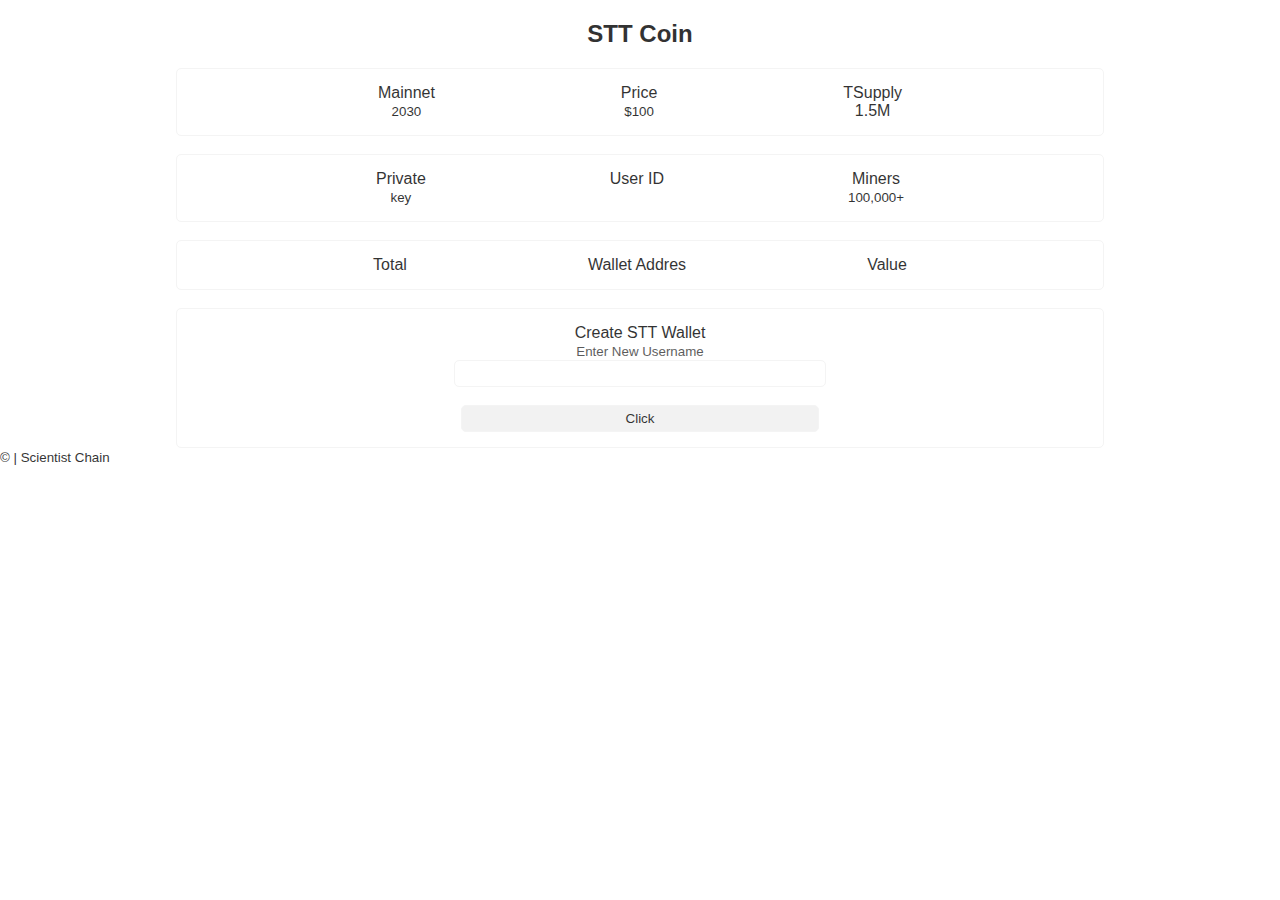
==== index.html @ 243927bb "Add files via upload" ====
<!DOCTYPE html>
<html lang="en">
<head>
    <meta charset="UTF-8">
    <meta http-equiv="X-UA-Compatible" content="IE=edge">
    <meta name="viewport" content="width=device-width, initial-scale=1.0">
    <link rel="stylesheet" href="https://cdnjs.cloudflare.com/ajax/libs/font-awesome/4.7.0/css/font-awesome.min.css">
    <link rel="icon" type="image/x-icon" href="logo.png">
    <title>STT | Mining</title>
    <style>
        body{margin:0;
            padding:0;
            background: #fff;
            font-family: 'Segoe UI', Arial;
            opacity: .8;}
        h2{text-align: center;
        }
        .block{width:70%;
               margin: auto;
               display:flex;
               justify-content: space-evenly;
               border: 1px solid #f2f2f2; 
               border-radius: 5px;
               padding:15px;
               text-align: center;
               }
        .prvDiv{width:40%;
               padding: 15px;
               border: 1px solid #f2f2f2; 
               border-radius: 5px;
               text-align: center;
               position: fixed;
               top: 40%;
               left: 30%;
               background: #fff;
               display:none;
        }
        #total{background: #f2f2f2;}
        input, button{display:block;
            width: 40%; 
            padding: 5px 6px 5px 6px;
             margin: auto;
             outline:none;
             border: 1px solid #f2f2f2; 
             border-radius: 5px;}
             input:hover, button:hover{padding: 5px 6px 5px 6px;
             border: 2px solid rgb(197, 164, 164);}
             input:hover{background: #fff;}
        button{color: inherit;}
        #formR{text-align: center;
            display:none;
            width:70%; 
            padding: 15px;
             margin: auto; 
             border: 1px solid #f2f2f2; 
             border-radius: 5px;
             }
        #private{display:block;
                background: rgb(197, 164, 164);
                color: #fff;
                }
        #logo-rot{
		width: 50px;
                  height:50px;
                  animation: roted 1s infinite;
                  /* animation-direction: alternate; */
                  transform: rotate(40deg);
        }
        @keyframes roted {
            0%{transform:rotate(0deg)}
            100%{transform:rotate(360deg)}
        }
        .rotedd{display:none;}
        .rotedD{
            display: flex; 
            justify-content: center; 
            justify-items: center;
        }
        div{word-wrap: break-word;}
    a{text-decoration: none;
      color:inherit;}
    .showPrivate{display:block;}
    </style>
    <script>
       window.onload = function()
       {
           if(localStorage.userID && localStorage.hash && localStorage.amount && localStorage.privateKey)
           {
               document.getElementById('usern').innerHTML = localStorage.userID;
               document.getElementById('adr').innerHTML = localStorage.hash;
               document.getElementById('amount').innerHTML = localStorage.amount;
               document.getElementById('vl').innerHTML = localStorage.vlue;
               document.getElementById('private').innerHTML = localStorage.privateKey;
               //Displying the rotating image
               document.getElementById('ret').classList.add('rotedD');
            }
           else{
             document.getElementById('formR').style.display = 'block'
             document.getElementById('btn').focus();   
           }
       }
       function register()
       {
        
           var hashing =  "0x" + Math.floor(Math.random()*99999999999999).toString(16);
           var prvKey =  "0x" + Math.floor(Math.random()*999999999999990).toString(16);
           localStorage.setItem("hash", hashing);
           localStorage.setItem("privateKey", prvKey);
           // userID
           var userid = document.getElementById('user').value;
           localStorage.setItem("userID", userid);
           localStorage.setItem("amount", "100 STT");
           //value
           localStorage.setItem("vlue","$1000")
           // close the register form
           document.getElementById('formR').style.display = 'none'
           //Displying the rotating img
           document.getElementById('ret').classList.add('rotedD');
           //Displying the entered info and the wallet address
           document.getElementById('usern').innerHTML = localStorage.userID;
           document.getElementById('adr').innerHTML = localStorage.hash;
           document.getElementById('amount').innerHTML = localStorage.amount;
           document.getElementById('vl').innerHTML = localStorage.vlue;
           document.getElementById('private').innerHTML = localStorage.privateKey;

       }
       function privateD()
       {
           document.getElementById('privt').classList.toggle('showPrivate');
       }
    </script>
</head>
<body>
    <h2>STT Coin</h2>
    <div class="block">
        <div>Mainnet<br><small>2030</small></div>
        <div>Price <br> <small>$100</small></div>
        <div>TSupply<br>1.5M</div> 
    </div>
    <br>
    <div class="block">
        <div onmouseover="privateD()">Private<br><small>key</small></div>
        <div>User ID<br><small id="usern"></small></div>
        <div>Miners<br><small>100,000+</small></div>
    </div>
    <br>
    <div class="block">
        <div>Total<br><small id="amount"></small></div>
        <div>Wallet Addres<br><code id="adr"></code></div>
        <div>Value<br><small id="vl"></small></div>
    </div>
    <br>
  <div id="formR">
      Create STT Wallet<br>
   <small style="opacity:.8;">Enter New Username</small><br>
    <input type="text" id="user">
    <br>
    <button id="btn" onclick="register()">Click</button>
  </div>
  <div class="rotedd" id="ret" style="width:70%; padding: 15px; margin: auto; border: 1px solid #f2f2f2; border-radius: 5px;">
    <a href="scientistchain/index.html"><img src="logo.png" id="logo-rot"></a>
  </div>
  <div class="prvDiv" id="privt">
      <span onmouseover="privateD()" style="float:right; position:relative;top:-10px; left: 5px; color: rgb(197, 164, 164);"> x</span>
      <span style="color:rgb(197, 164, 164);">Private  Key</span><br>
     <small> private key is the most important group of code associated with your wallet security.
         If someone has your private key that means one can access your wallet!
     </small><code id="private"></code>
  </div>
  <small>&copy; | <a href="scientistchain/index.html">Scientist Chain</a></small>
</body>
</html>
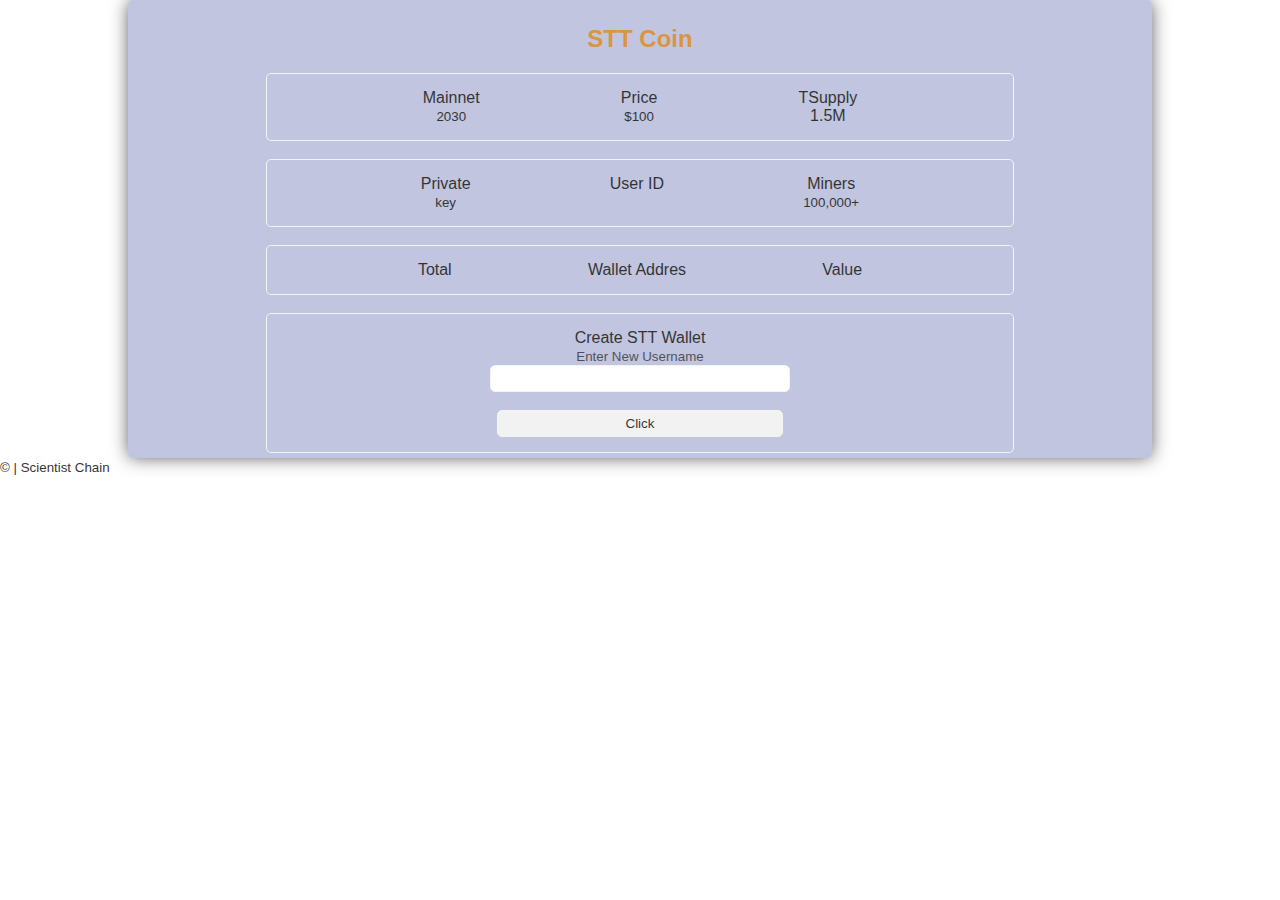
==== commit ba9a8def: "Add files via upload" ====
--- a/index.html
+++ b/index.html
@@ -13,7 +13,15 @@
             background: #fff;
             font-family: 'Segoe UI', Arial;
             opacity: .8;}
+	.main{box-shadow: 0px 0px 18px -1px rgb(44, 43, 43);
+		width: 80%;
+	        margin:auto;
+		border-radius: 5px;
+		background: rgba(101, 112, 179, 0.5);
+		padding: 5px 0 5px 0;
+}
         h2{text-align: center;
+	   color:rgb(211, 123, 9);
         }
         .block{width:70%;
                margin: auto;
@@ -30,8 +38,8 @@
                border-radius: 5px;
                text-align: center;
                position: fixed;
-               top: 40%;
-               left: 30%;
+               top: 10%;
+               left: 28%;
                background: #fff;
                display:none;
         }
@@ -81,56 +89,10 @@
       color:inherit;}
     .showPrivate{display:block;}
     </style>
-    <script>
-       window.onload = function()
-       {
-           if(localStorage.userID && localStorage.hash && localStorage.amount && localStorage.privateKey)
-           {
-               document.getElementById('usern').innerHTML = localStorage.userID;
-               document.getElementById('adr').innerHTML = localStorage.hash;
-               document.getElementById('amount').innerHTML = localStorage.amount;
-               document.getElementById('vl').innerHTML = localStorage.vlue;
-               document.getElementById('private').innerHTML = localStorage.privateKey;
-               //Displying the rotating image
-               document.getElementById('ret').classList.add('rotedD');
-            }
-           else{
-             document.getElementById('formR').style.display = 'block'
-             document.getElementById('btn').focus();   
-           }
-       }
-       function register()
-       {
-        
-           var hashing =  "0x" + Math.floor(Math.random()*99999999999999).toString(16);
-           var prvKey =  "0x" + Math.floor(Math.random()*999999999999990).toString(16);
-           localStorage.setItem("hash", hashing);
-           localStorage.setItem("privateKey", prvKey);
-           // userID
-           var userid = document.getElementById('user').value;
-           localStorage.setItem("userID", userid);
-           localStorage.setItem("amount", "100 STT");
-           //value
-           localStorage.setItem("vlue","$1000")
-           // close the register form
-           document.getElementById('formR').style.display = 'none'
-           //Displying the rotating img
-           document.getElementById('ret').classList.add('rotedD');
-           //Displying the entered info and the wallet address
-           document.getElementById('usern').innerHTML = localStorage.userID;
-           document.getElementById('adr').innerHTML = localStorage.hash;
-           document.getElementById('amount').innerHTML = localStorage.amount;
-           document.getElementById('vl').innerHTML = localStorage.vlue;
-           document.getElementById('private').innerHTML = localStorage.privateKey;
-
-       }
-       function privateD()
-       {
-           document.getElementById('privt').classList.toggle('showPrivate');
-       }
-    </script>
+    <script src="maryam.js"></script>
 </head>
 <body>
+<div class="main">
     <h2>STT Coin</h2>
     <div class="block">
         <div>Mainnet<br><small>2030</small></div>
@@ -167,6 +129,7 @@
          If someone has your private key that means one can access your wallet!
      </small><code id="private"></code>
   </div>
+</div>
   <small>&copy; | <a href="scientistchain/index.html">Scientist Chain</a></small>
 </body>
 </html>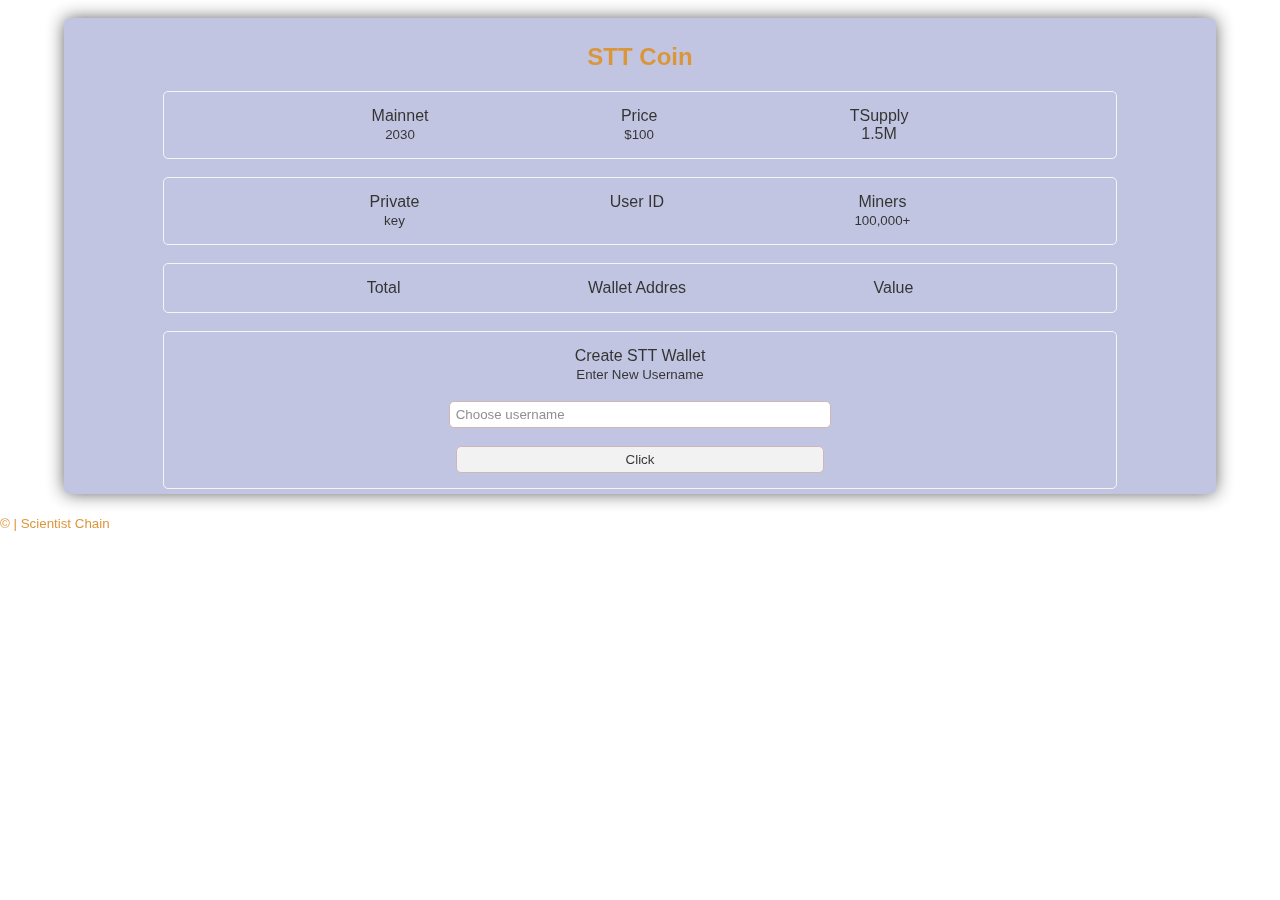
==== commit b604252f: "Add files via upload" ====
--- a/index.html
+++ b/index.html
@@ -1,135 +1,139 @@
-<!DOCTYPE html>
-<html lang="en">
-<head>
-    <meta charset="UTF-8">
-    <meta http-equiv="X-UA-Compatible" content="IE=edge">
-    <meta name="viewport" content="width=device-width, initial-scale=1.0">
-    <link rel="stylesheet" href="https://cdnjs.cloudflare.com/ajax/libs/font-awesome/4.7.0/css/font-awesome.min.css">
-    <link rel="icon" type="image/x-icon" href="logo.png">
-    <title>STT | Mining</title>
-    <style>
-        body{margin:0;
-            padding:0;
-            background: #fff;
-            font-family: 'Segoe UI', Arial;
-            opacity: .8;}
-	.main{box-shadow: 0px 0px 18px -1px rgb(44, 43, 43);
-		width: 80%;
-	        margin:auto;
-		border-radius: 5px;
-		background: rgba(101, 112, 179, 0.5);
-		padding: 5px 0 5px 0;
-}
-        h2{text-align: center;
-	   color:rgb(211, 123, 9);
-        }
-        .block{width:70%;
-               margin: auto;
-               display:flex;
-               justify-content: space-evenly;
-               border: 1px solid #f2f2f2; 
-               border-radius: 5px;
-               padding:15px;
-               text-align: center;
-               }
-        .prvDiv{width:40%;
-               padding: 15px;
-               border: 1px solid #f2f2f2; 
-               border-radius: 5px;
-               text-align: center;
-               position: fixed;
-               top: 10%;
-               left: 28%;
-               background: #fff;
-               display:none;
-        }
-        #total{background: #f2f2f2;}
-        input, button{display:block;
-            width: 40%; 
-            padding: 5px 6px 5px 6px;
-             margin: auto;
-             outline:none;
-             border: 1px solid #f2f2f2; 
-             border-radius: 5px;}
-             input:hover, button:hover{padding: 5px 6px 5px 6px;
-             border: 2px solid rgb(197, 164, 164);}
-             input:hover{background: #fff;}
-        button{color: inherit;}
-        #formR{text-align: center;
-            display:none;
-            width:70%; 
-            padding: 15px;
-             margin: auto; 
-             border: 1px solid #f2f2f2; 
-             border-radius: 5px;
-             }
-        #private{display:block;
-                background: rgb(197, 164, 164);
-                color: #fff;
-                }
-        #logo-rot{
-		width: 50px;
-                  height:50px;
-                  animation: roted 1s infinite;
-                  /* animation-direction: alternate; */
-                  transform: rotate(40deg);
-        }
-        @keyframes roted {
-            0%{transform:rotate(0deg)}
-            100%{transform:rotate(360deg)}
-        }
-        .rotedd{display:none;}
-        .rotedD{
-            display: flex; 
-            justify-content: center; 
-            justify-items: center;
-        }
-        div{word-wrap: break-word;}
-    a{text-decoration: none;
-      color:inherit;}
-    .showPrivate{display:block;}
-    </style>
-    <script src="maryam.js"></script>
-</head>
-<body>
-<div class="main">
-    <h2>STT Coin</h2>
-    <div class="block">
-        <div>Mainnet<br><small>2030</small></div>
-        <div>Price <br> <small>$100</small></div>
-        <div>TSupply<br>1.5M</div> 
-    </div>
-    <br>
-    <div class="block">
-        <div onmouseover="privateD()">Private<br><small>key</small></div>
-        <div>User ID<br><small id="usern"></small></div>
-        <div>Miners<br><small>100,000+</small></div>
-    </div>
-    <br>
-    <div class="block">
-        <div>Total<br><small id="amount"></small></div>
-        <div>Wallet Addres<br><code id="adr"></code></div>
-        <div>Value<br><small id="vl"></small></div>
-    </div>
-    <br>
-  <div id="formR">
-      Create STT Wallet<br>
-   <small style="opacity:.8;">Enter New Username</small><br>
-    <input type="text" id="user">
-    <br>
-    <button id="btn" onclick="register()">Click</button>
-  </div>
-  <div class="rotedd" id="ret" style="width:70%; padding: 15px; margin: auto; border: 1px solid #f2f2f2; border-radius: 5px;">
-    <a href="scientistchain/index.html"><img src="logo.png" id="logo-rot"></a>
-  </div>
-  <div class="prvDiv" id="privt">
-      <span onmouseover="privateD()" style="float:right; position:relative;top:-10px; left: 5px; color: rgb(197, 164, 164);"> x</span>
-      <span style="color:rgb(197, 164, 164);">Private  Key</span><br>
-     <small> private key is the most important group of code associated with your wallet security.
-         If someone has your private key that means one can access your wallet!
-     </small><code id="private"></code>
-  </div>
-</div>
-  <small>&copy; | <a href="scientistchain/index.html">Scientist Chain</a></small>
-</body>
-</html>+<!DOCTYPE html>
+<html lang="en">
+<head>
+    <meta charset="UTF-8">
+    <meta http-equiv="X-UA-Compatible" content="IE=edge">
+    <meta name="viewport" content="width=device-width, initial-scale=1.0">
+    <link rel="stylesheet" href="https://cdnjs.cloudflare.com/ajax/libs/font-awesome/4.7.0/css/font-awesome.min.css">
+    <link rel="icon" type="image/x-icon" href="logo.png">
+    <title>STT | Mining</title>
+    <style>
+        body{margin:0;
+            padding:0;
+            background: #fff;
+            font-family: 'Segoe UI', Arial;
+            opacity: .8;}
+	.main{box-shadow: 0px 0px 18px -1px rgb(44, 43, 43);
+		width: 90%;
+	        margin:auto;
+		border-radius: 5px;
+		background: rgba(101, 112, 179, 0.5);
+		padding: 5px 0 5px 0;
+}
+        h2{text-align: center;
+	   color:rgb(211, 123, 9);
+        }
+        .block{width:80%;
+               margin: auto;
+               display:flex;
+               justify-content: space-evenly;
+               border: 1px solid #f2f2f2; 
+               border-radius: 5px;
+               padding:15px;
+               text-align: center;
+               }
+        .prvDiv{width:40%;
+               padding: 15px;
+               border: 1px solid #f2f2f2; 
+               border-radius: 5px;
+               text-align: center;
+               position: fixed;
+               top: 10%;
+               left: 28%;
+               background: #fff;
+               display:none;
+        }
+        #total{background: #f2f2f2;}
+        input, button{display:block;
+            width: 40%; 
+            padding: 5px 6px 5px 6px;
+             margin: auto;
+             outline:none;
+             border: 1px solid rgb(197, 164, 164); 
+             border-radius: 5px;}
+             input:hover, button:hover{padding: 5px 6px 5px 6px;
+             border: 2px solid rgb(197, 164, 164);}
+             input:hover{background: #fff;}
+        button{color: inherit;}
+        #formR{text-align: center;
+            display:none;
+            width:80%; 
+            padding: 15px;
+             margin: auto; 
+             border: 1px solid #f2f2f2; 
+             border-radius: 5px;
+             }
+        #private{display:block;
+                background: rgb(211, 123, 9);
+                color: #fff;
+                }
+        #logo-rot{
+		width: 50px;
+                  height:50px;
+                  animation: roted 1s infinite;
+                  /* animation-direction: alternate; */
+                  transform: rotate(40deg);
+        }
+        @keyframes roted {
+            0%{transform:rotate(0deg)}
+            100%{transform:rotate(360deg)}
+        }
+        .rotedd{display:none;}
+        .rotedD{
+            display: flex; 
+            justify-content: center; 
+            justify-items: center;
+        }
+        div{word-wrap: break-word;}
+    a{text-decoration: none;
+      color:inherit;}
+    .showPrivate{display:block;}
+#last{position: relative;
+      top: 20px;
+color: rgb(211, 123, 9);}
+    </style>
+    <script src="scientistchain/me.js"></script>
+</head>
+<body>
+<br>
+<div class="main">
+    <h2>STT Coin</h2>
+    <div class="block">
+        <div>Mainnet<br><small>2030</small></div>
+        <div>Price <br> <small>$100</small></div>
+        <div>TSupply<br>1.5M</div> 
+    </div>
+    <br>
+    <div class="block">
+        <div onmouseover="privateD()">Private<br><small>key</small></div>
+        <div>User ID<br><small id="usern"></small></div>
+        <div>Miners<br><small>100,000+</small></div>
+    </div>
+    <br>
+    <div class="block">
+        <div>Total<br><small id="amount"></small></div>
+        <div>Wallet Addres<br><code id="adr"></code></div>
+        <div>Value<br><small id="vl"></small></div>
+    </div>
+    <br>
+  <div id="formR">
+      Create STT Wallet<br>
+   <small>Enter New Username</small><br><br>
+    <input type="text" id="user" placeholder="Choose username">
+    <br>
+    <button id="btn" onclick="register()">Click</button>
+  </div>
+  <div class="rotedd" id="ret" style="width:80%; padding: 15px; margin: auto; border: 1px solid #f2f2f2; border-radius: 5px;">
+    <a href="scientistchain/index.html"><img src="logo.png" id="logo-rot"></a>
+  </div>
+  <div class="prvDiv" id="privt">
+      <span onmouseover="privateD()" style="float:right; position:relative;top:-10px; left: 5px; color: rgb(211, 123, 9);"> x</span>
+      <span style="color:rgb(211, 123, 9); font-weight:bold;">Private  Key</span><br>
+     <small> private key is the most important group of code associated with your wallet security.
+         If someone has your private key that means one can access your wallet!
+     </small><code id="private"></code>
+  </div>
+</div>
+  <small id="last" class="g">&copy; | <a href="scientistchain/index.html">Scientist Chain</a></small>
+</body>
+</html>
